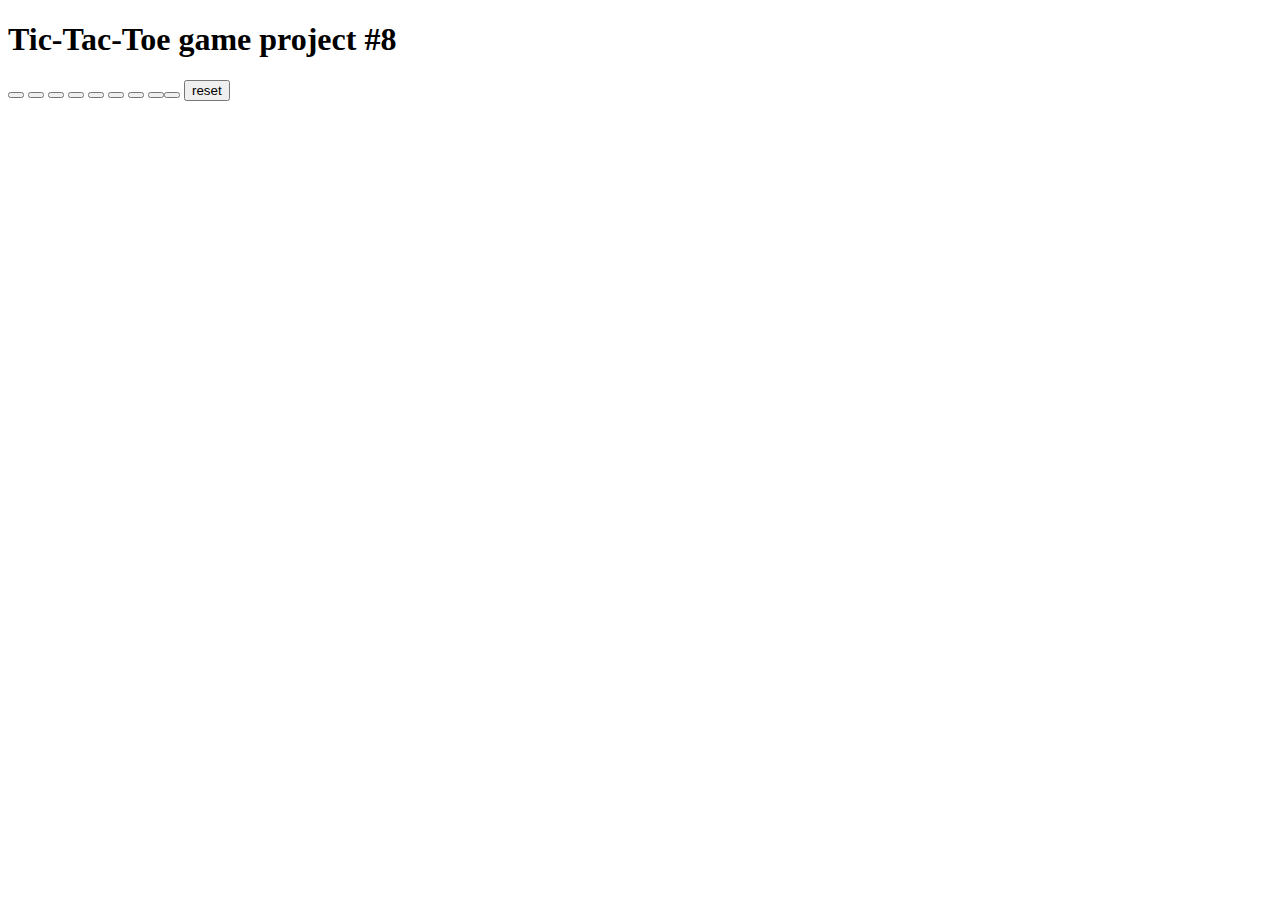
==== tictactoe.html @ 1ac504bd "first commit" ====
<!DOCTYPE html>
<html lang="en">
<head>
    <meta charset="UTF-8">
    <meta name="viewport" content="width=device-width, initial-scale=1.0">
    <title>Tic-Tac-Toe</title>
    <link rel="stylesheet" href="../css/ticTacToe.css">
</head>
<body>
    <h1 class="projName">Tic-Tac-Toe game project #8</h1>
    <div class="game">
        <button class="button"></button>
        <button class="button"></button>
        <button class="button"></button>
        <button class="button"></button>
        <button class="button"></button>
        <button class="button"></button>
        <button class="button"></button>
        <button class="button"></button><button class="button"></button>
        <button class="reset">reset</button>
        
    <h1 class="output"></h1>
    </div>
    
    
    

    <script src="../js/TTT.js"></script>
</body>
</html>
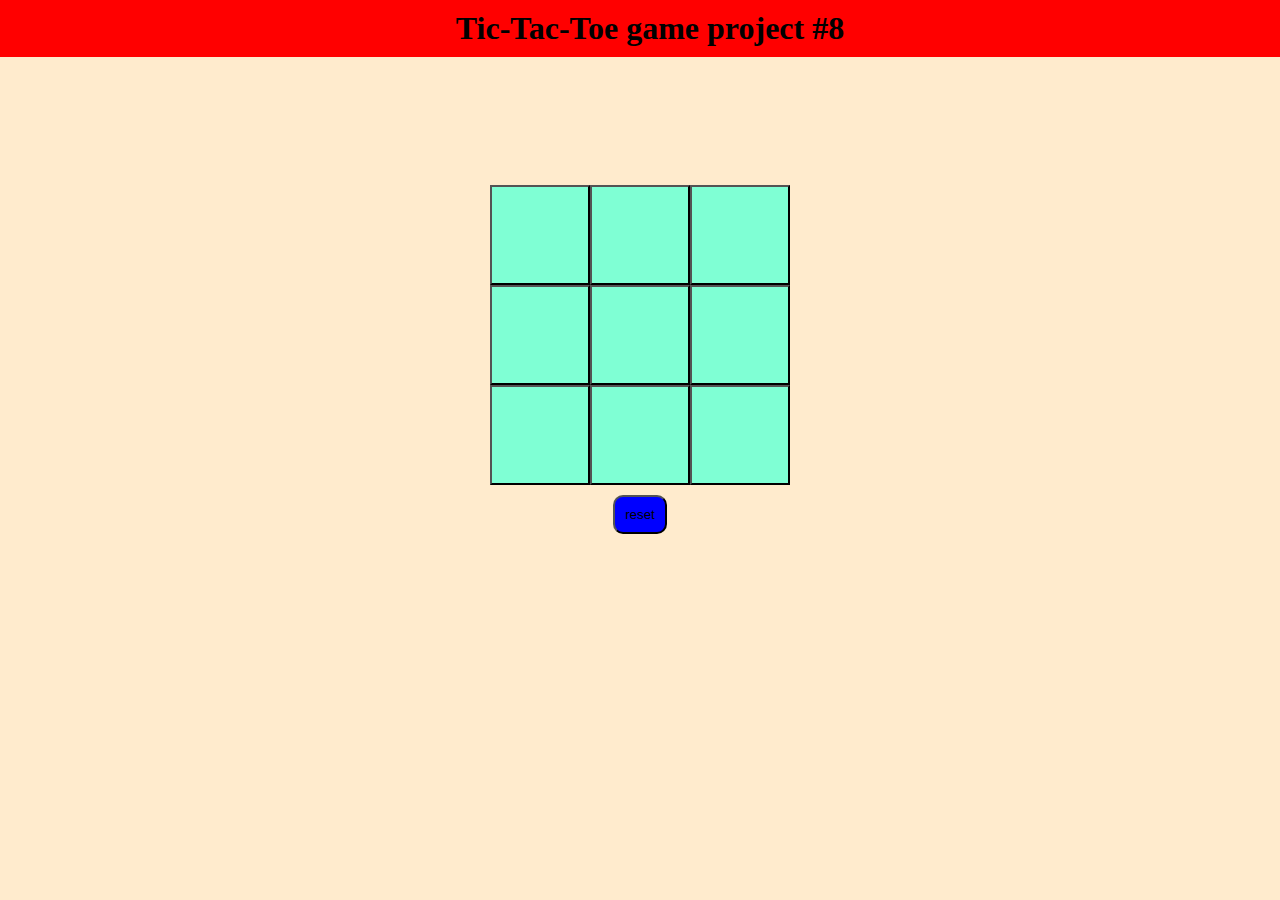
==== commit 0fa4aad4: "Update tictactoe.html" ====
--- a/tictactoe.html
+++ b/tictactoe.html
@@ -4,7 +4,7 @@
     <meta charset="UTF-8">
     <meta name="viewport" content="width=device-width, initial-scale=1.0">
     <title>Tic-Tac-Toe</title>
-    <link rel="stylesheet" href="../css/ticTacToe.css">
+    <link rel="stylesheet" href="ticTacToe.css">
 </head>
 <body>
     <h1 class="projName">Tic-Tac-Toe game project #8</h1>
@@ -27,4 +27,4 @@
 
     <script src="../js/TTT.js"></script>
 </body>
-</html>+</html>
--- a/ticTacToe.css
+++ b/ticTacToe.css
@@ -0,0 +1,38 @@
+*{
+    margin: 0;
+    padding: 0;
+    overflow: hidden;
+}
+body{
+    min-width: 100vw;
+    min-height:100vh;
+    background-color: blanchedalmond;
+}
+.projName{
+    background-color: red;
+    text-align: center;
+    padding: 10px;
+    width: 100%;
+}
+.game{
+    margin: auto ;
+    
+    width:300px;
+    display: flex;
+    flex-wrap: wrap;
+    justify-content: center;
+    align-items: center;
+    margin-top:10%;
+}
+
+.button{
+    width: 100px;
+    height: 100px;
+    background-color:aquamarine;
+}
+.reset{
+    background-color:blue;
+    padding: 10px;
+    border-radius: 10px;
+    margin: 10px;
+}